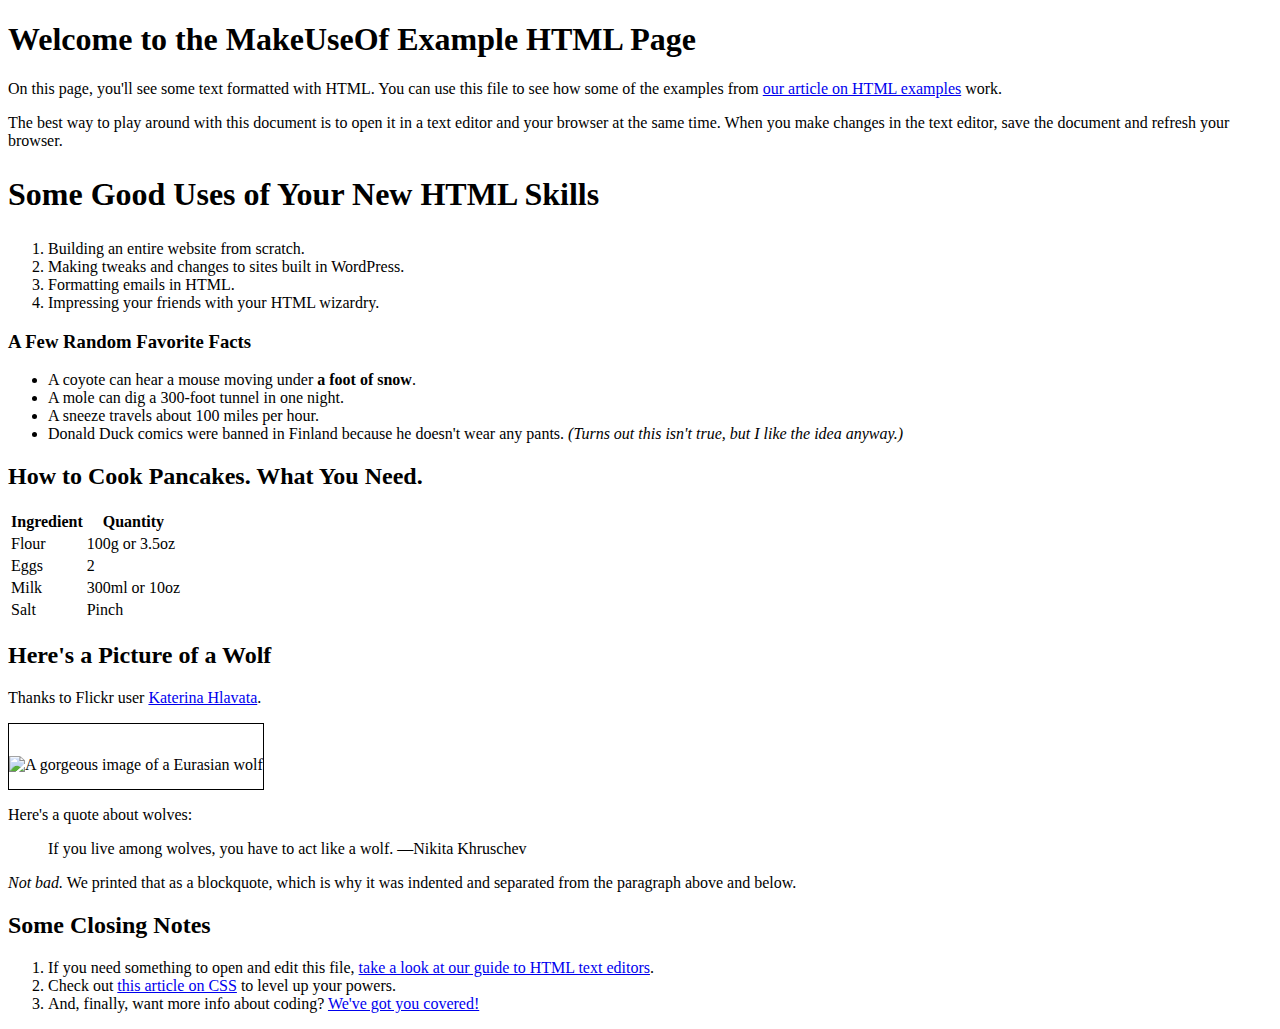
==== r3q1_Selection_Redux/index.html @ 7f72b05d "To continue" ====
<!DOCTYPE html>
<html>

<head>
    <title>An Example HTML Page</title>
    <meta name="description" content="A basic HTML page">
    <meta name="keywords" content="HTML,code,tags">
    <meta name="author" content="Dann Albright">
    <meta name="viewport" content="width=device-width, initial-scale=1.0">
</head>

<body>
    <h1>Welcome to the MakeUseOf Example HTML Page</h1>
    <p>On this page, you'll see some text formatted with HTML. You can use this file to see how some of the examples from <a href="https://www.makeuseof.com/tag/simple-html-code-learn-minutes/" target="_blank">our article on HTML examples</a> work.</p>
    <p>The best way to play around with this document is to open it in a text editor and your browser at the same time. When you make changes in the text editor, save the document and refresh your browser.</p>
    <h2 id="header2">Some Good Uses of Your New HTML Skills</h2>
    <ol>
        <li>Building an entire website from scratch.</li>
        <li>Making tweaks and changes to sites built in WordPress.</li>
        <li>Formatting emails in HTML.</li>
        <li>Impressing your friends with your HTML wizardry.</li>
    </ol>
    <h3>A Few Random Favorite Facts</h3>
    <ul id="randomFactList">
        <li>A coyote can hear a mouse moving under <strong>a foot of snow</strong>.</li>
        <li>A mole can dig a 300-foot tunnel in one night.</li>
        <li>A sneeze travels about 100 miles per hour.</li>
        <li>Donald Duck comics were banned in Finland because he doesn't wear any pants. <em>(Turns out this isn't true, but I like the idea anyway.)</em></li>
    </ul>
    <h2>How to Cook Pancakes. What You Need.</h2>
    <table>
        <tbody>
            <tr>
                <th>Ingredient</th>
                <th>Quantity</th>
            </tr>
            <tr>
                <td>Flour</td>
                <td>100g or 3.5oz</td>
            </tr>
            <tr>
                <td>Eggs</td>
                <td>2</td>
            </tr>
            <tr>
              <td>Milk</td>
              <td>300ml or 10oz</td>
            </tr>
            <tr>
                <td>Salt</td>
                <td>Pinch</td>
            </tr>
        </tbody>
    </table>
    <h2>Here's a Picture of a Wolf</h2>
    <p>Thanks to Flickr user <a href="https://www.flickr.com/photos/kachnch/16364273038" target="_blank">Katerina Hlavata</a>.</p>
    <img id="wolf-img" src="https://c1.staticflickr.com/9/8633/16364273038_eb1b3f122e_k.jpg" width="500" alt="A gorgeous image of a Eurasian wolf">
    <p>Here's a quote about wolves:</p>
        <blockquote>If you live among wolves, you have to act like a wolf. —Nikita Khruschev</blockquote>
    
    <p><em>Not bad.</em> We printed that as a blockquote, which is why it was indented and separated from the paragraph above and below.</p>
    <h2>Some Closing Notes</h2>
    <ol>
        <li>If you need something to open and edit this file, <a href="https://www.makeuseof.com/tag/best-free-online-html-editors/" target="_blank">take a look at our guide to HTML text editors</a>.</li>
        <li>Check out <a href="http://www.makeuseof.com/tag/5-baby-steps-learning-css-kickass-css-sorcerer/" target="_blank">this article on CSS</a> to level up your powers.</li>
        <li>And, finally, want more info about coding? <a href="https://www.makeuseof.com/service/programming/" target="_blank">We've got you covered!</a></li>
        </ol>

    <script src="script.js"></script>
</body>

</html>
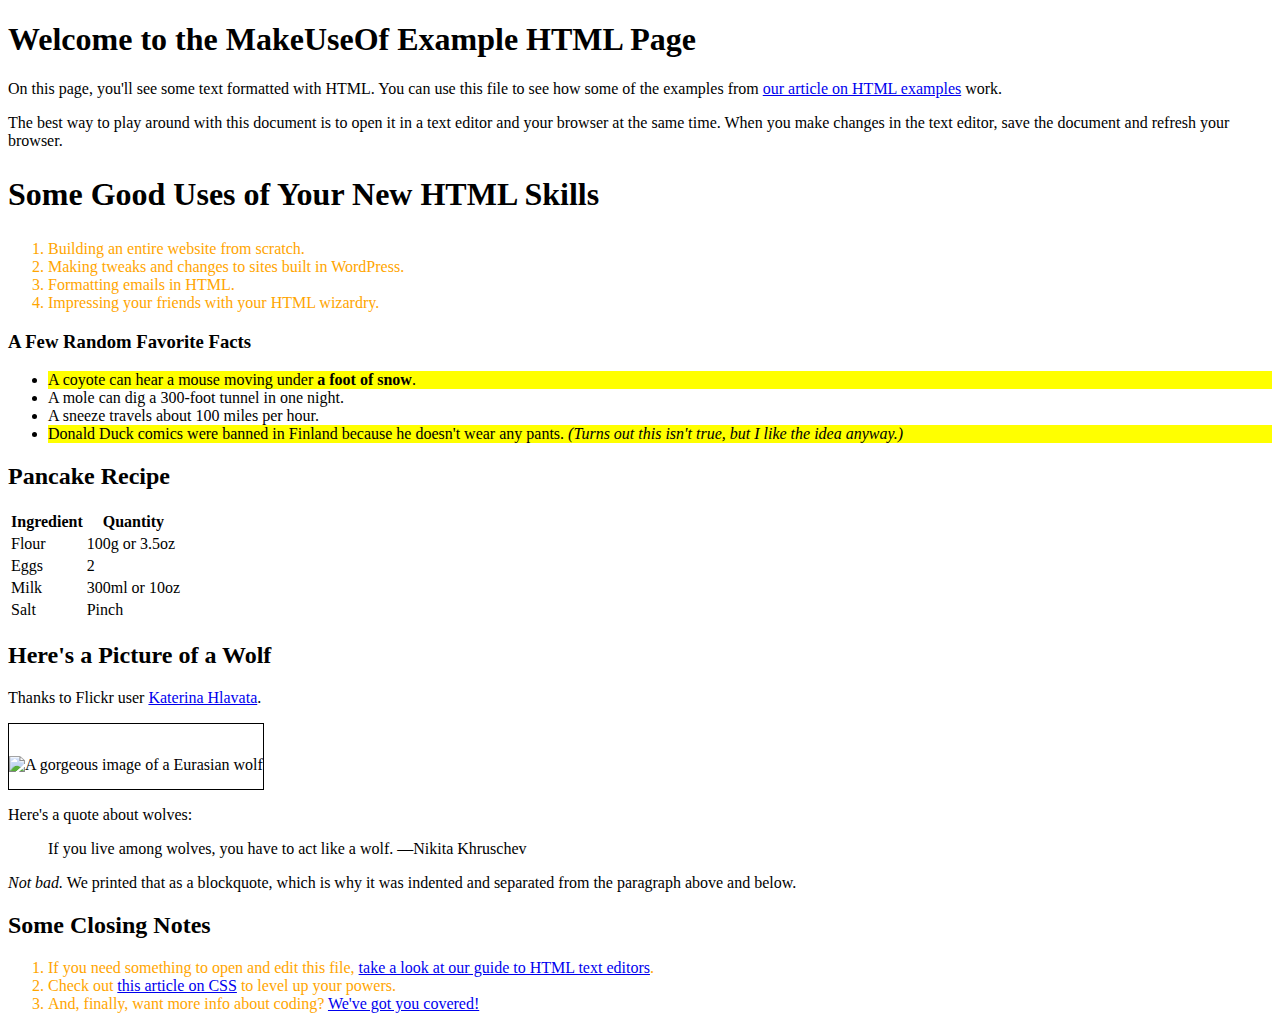
==== commit b7bfb02b: "Completed r3q1" ====
--- a/r3q1_Selection_Redux/index.html
+++ b/r3q1_Selection_Redux/index.html
@@ -27,7 +27,7 @@
         <li>A sneeze travels about 100 miles per hour.</li>
         <li>Donald Duck comics were banned in Finland because he doesn't wear any pants. <em>(Turns out this isn't true, but I like the idea anyway.)</em></li>
     </ul>
-    <h2>How to Cook Pancakes. What You Need.</h2>
+    <h2 id="titleRecipe">How to Cook Pancakes. What You Need.</h2>
     <table>
         <tbody>
             <tr>
